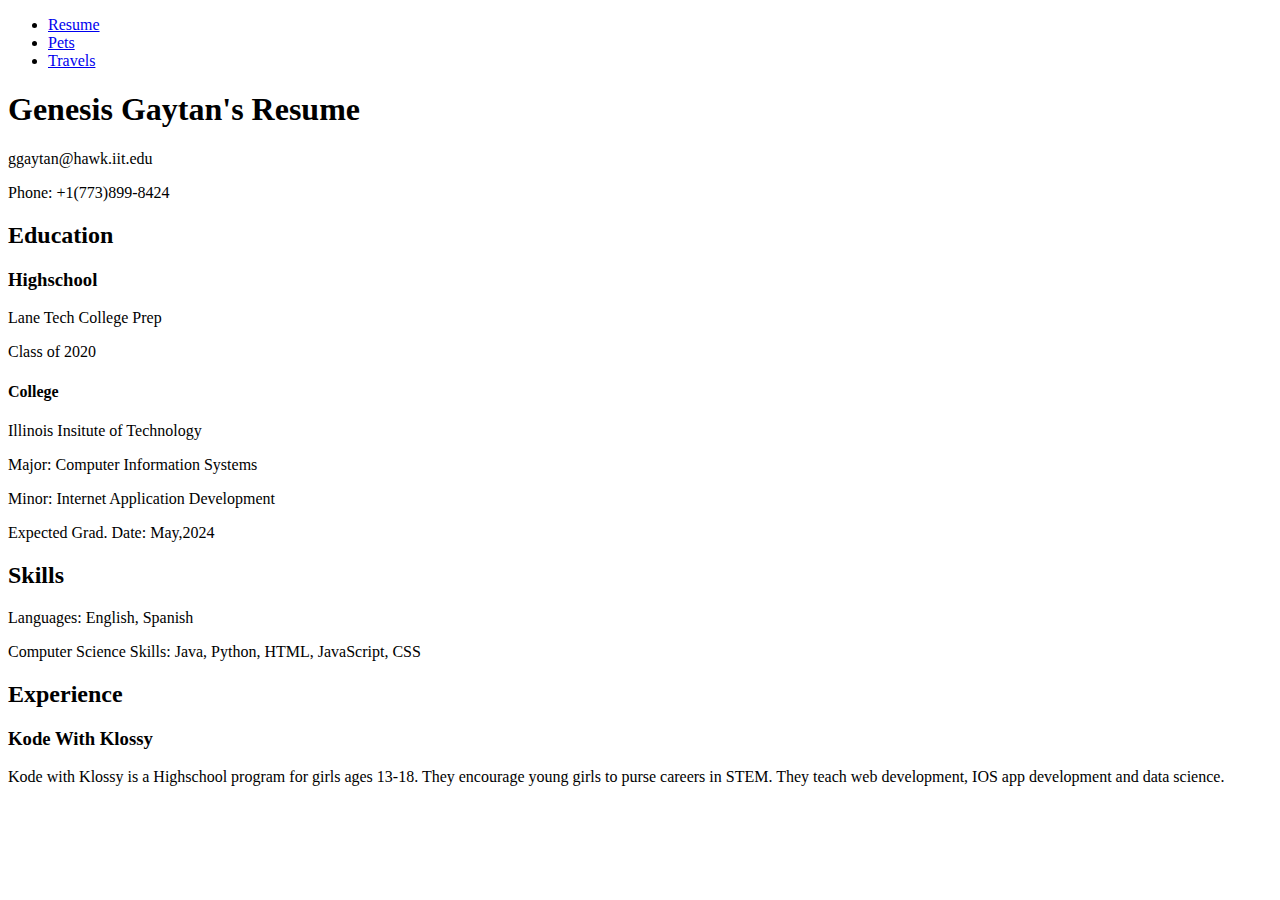
==== index.html @ 8c78dedc "Add files via upload" ====
<!DOCTYPE html>
<html lang="en">
<head>
  <meta charset="UTF-8">
  <title>Document</title>
</head>
<body>
  <header>
    <nav>
      <ul>
        <li><a href="index.html">Resume</a></li>
        <li><a href="pets.html">Pets</a></li>
        <li><a href="travel.html">Travels</a></li>
      </ul>
    </nav>
  </header>
  <h1> Genesis Gaytan's Resume</h1>
  <div>
    <p>ggaytan@hawk.iit.edu</p>
    <p>Phone: +1(773)899-8424</p>
  </div>
  <div> 
    <h2>Education</h2>
    <h3>Highschool</h3>
    <p>Lane Tech College Prep</p>
    <p>Class of 2020</p>
    <h4>College</h4>
    <p>Illinois Insitute of Technology</p>
    <p>Major: Computer Information Systems</p>
    <p>Minor: Internet Application Development</p>
    <p>Expected Grad. Date: May,2024</p>
  </div>
  <div>
    <h2>Skills</h2>
    <p>Languages: English, Spanish</p>
    <p>Computer Science Skills: Java, Python, HTML, JavaScript, CSS</p>
  </div>
  <div>
    <h2>Experience</h2>
    <h3>Kode With Klossy</h3>
    <p> Kode with Klossy is a Highschool program for girls ages 13-18. They encourage young girls to purse careers in STEM. They teach web development, IOS app development and data science.</p>
  </div>
</body>
</html>
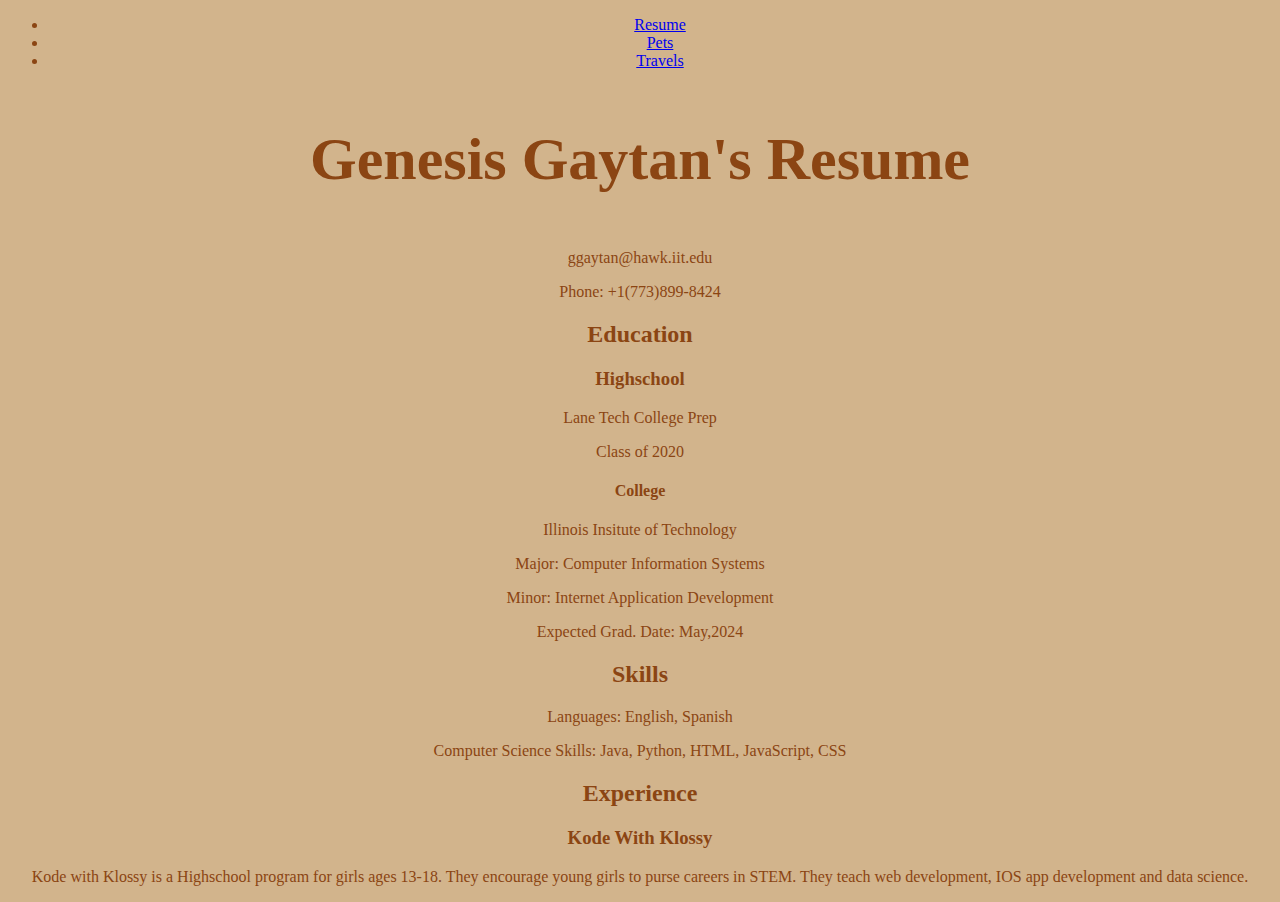
==== commit ee9d3ef0: "changes with font" ====
--- a/index.html
+++ b/index.html
@@ -1,12 +1,13 @@
 <!DOCTYPE html>
 <html lang="en">
 <head>
+  <link rel="stylesheet" href="style.css">
   <meta charset="UTF-8">
   <title>Document</title>
 </head>
-<body>
+<body id = "indexBody">
   <header>
-    <nav>
+    <nav id = "nav1">
       <ul>
         <li><a href="index.html">Resume</a></li>
         <li><a href="pets.html">Pets</a></li>
--- a/style.css
+++ b/style.css
@@ -0,0 +1,35 @@
+
+body{
+    background-color: tan;
+    color:saddlebrown;
+    text-align: center;
+    
+}
+indexBody{
+    background-color: tan;
+    color:saddlebrown;
+    text-align: center;
+    
+}
+
+img{
+    height: 500px;
+    width: 500px;
+    align-content: center;
+}
+
+h1{
+	font-size: 60px;
+	color: saddlebrown;
+	padding: 15px;
+    transition: transform 2000ms ease;
+	font-family: Times, "Times New Roman";
+	text-align: center;
+	
+}
+nav1{
+    background-color: tan;
+    color:saddlebrown;
+    
+}
+
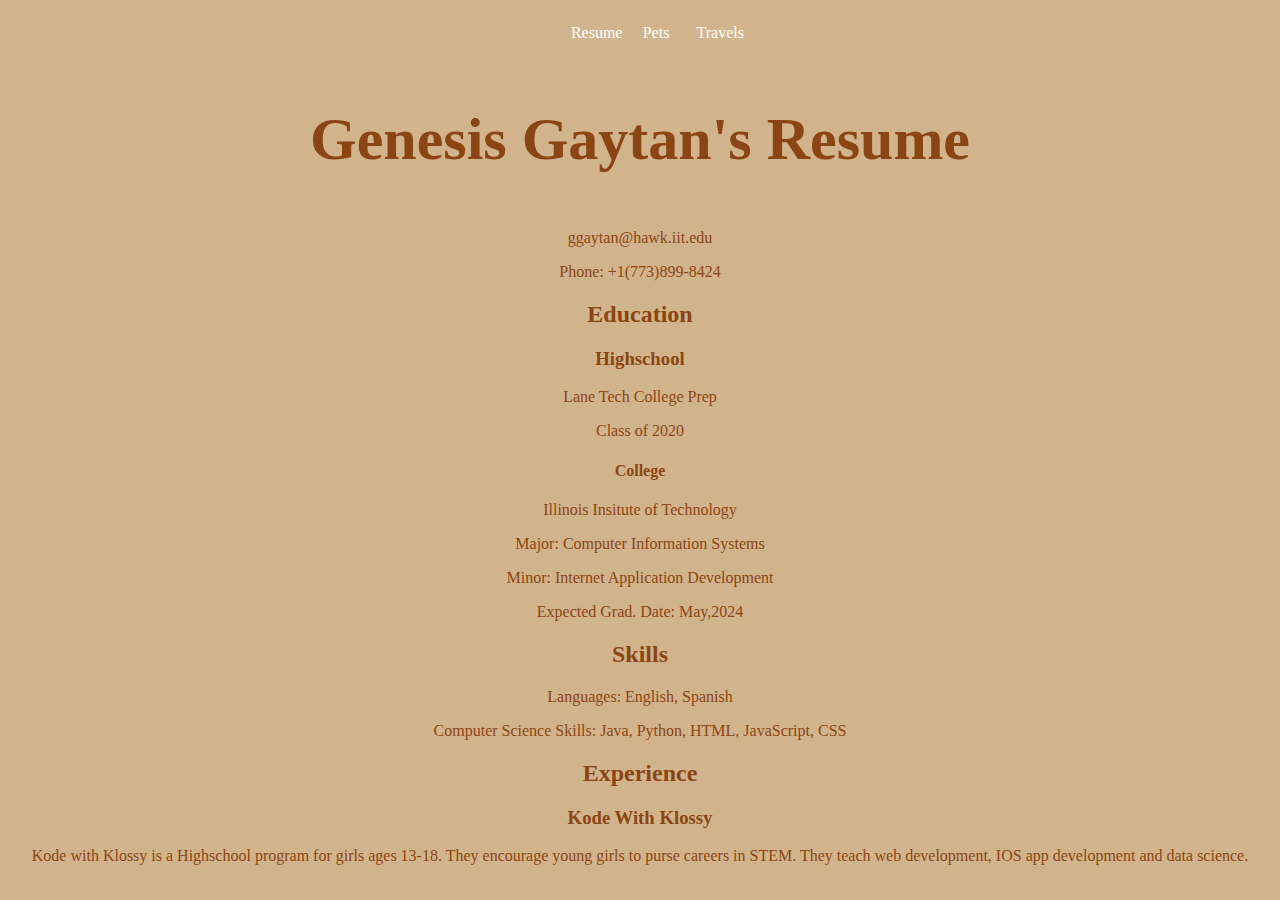
==== commit 09e4b77c: "Update index.html" ====
--- a/index.html
+++ b/index.html
@@ -1,7 +1,7 @@
 <!DOCTYPE html>
 <html lang="en">
 <head>
-  <link rel="stylesheet" href="style.css">
+  <link rel="stylesheet" href="css/style.css">
   <meta charset="UTF-8">
   <title>Document</title>
 </head>
--- a/css/style.css
+++ b/css/style.css
@@ -0,0 +1,42 @@
+
+body{
+    background-color: tan;
+    color:saddlebrown;
+    text-align: center;
+}
+img{
+    height: 500px;
+    width: 500px;
+    align-content: center;
+    border: 10px dotted saddlebrown;
+    border-radius: 50%;
+}
+iframe{
+    height: 500px;
+    width: 500px;
+}
+h1{
+	font-size: 60px;
+	color: saddlebrown;
+	padding: 15px;
+    transition: transform 2000ms ease;
+	font-family: Times, "Times New Roman";
+	text-align: center;
+    font-weight:bolder;
+}
+nav li {
+    display: inline-block;
+    margin-right: 20px;
+}
+nav a {
+    display: inline-block;
+    padding: 10px;
+    text-decoration: none;
+    padding: 15%;
+    color: white;
+}
+
+nav a:hover {
+    background-color:saddlebrown;
+    color:tan;
+}
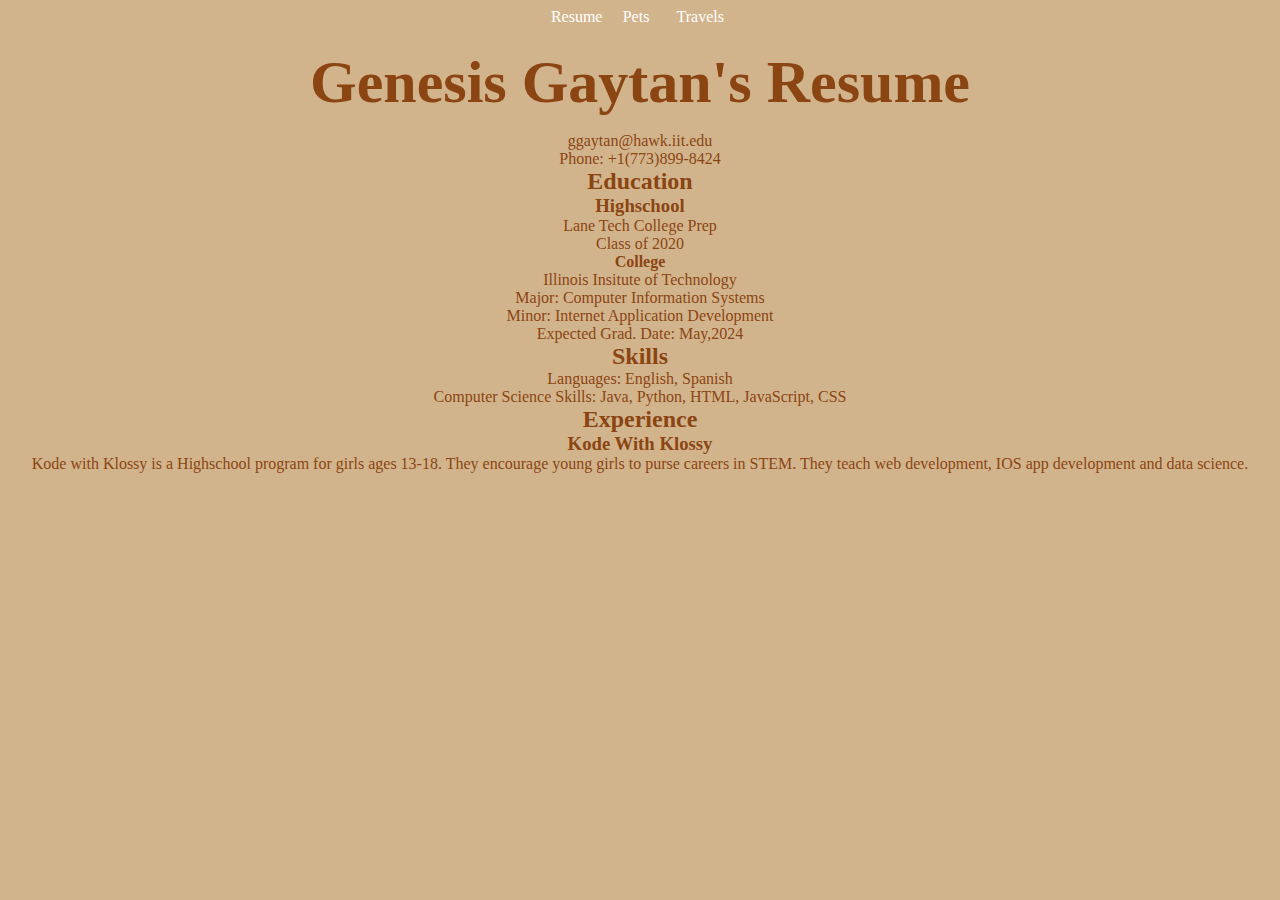
==== commit 001564f1: "linking reset sheet" ====
--- a/index.html
+++ b/index.html
@@ -2,6 +2,7 @@
 <html lang="en">
 <head>
   <link rel="stylesheet" href="css/style.css">
+  <link rel="stylesheet" href="css/reset.css">
   <meta charset="UTF-8">
   <title>Document</title>
 </head>
--- a/css/style.css
+++ b/css/style.css
@@ -1,42 +1,42 @@
 
 body{
-    background-color: tan;
-    color:saddlebrown;
-    text-align: center;
+  background-color: tan;
+  color:saddlebrown;
+  text-align: center;
 }
 img{
-    height: 500px;
-    width: 500px;
-    align-content: center;
-    border: 10px dotted saddlebrown;
-    border-radius: 50%;
+  height: 500px;
+  width: 500px;
+  align-content: center;
+  border: 10px dotted saddlebrown;
+  border-radius: 50%;
 }
 iframe{
-    height: 500px;
-    width: 500px;
+  height: 500px;
+  width: 500px;
 }
 h1{
-	font-size: 60px;
-	color: saddlebrown;
-	padding: 15px;
-    transition: transform 2000ms ease;
-	font-family: Times, "Times New Roman";
-	text-align: center;
-    font-weight:bolder;
+  font-size: 60px;
+  color: saddlebrown;
+  padding: 15px;
+  transition: transform 2000ms ease;
+  font-family: Times, "Times New Roman";
+  text-align: center;
+  font-weight:bolder;
 }
 nav li {
-    display: inline-block;
-    margin-right: 20px;
+  display: inline-block;
+  margin-right: 20px;
 }
 nav a {
-    display: inline-block;
-    padding: 10px;
-    text-decoration: none;
-    padding: 15%;
-    color: white;
+  display: inline-block;
+  padding: 10px;
+  text-decoration: none;
+  padding: 15%;
+  color: white;
 }
 
 nav a:hover {
-    background-color:saddlebrown;
-    color:tan;
+  background-color:saddlebrown;
+  color:tan;
 }
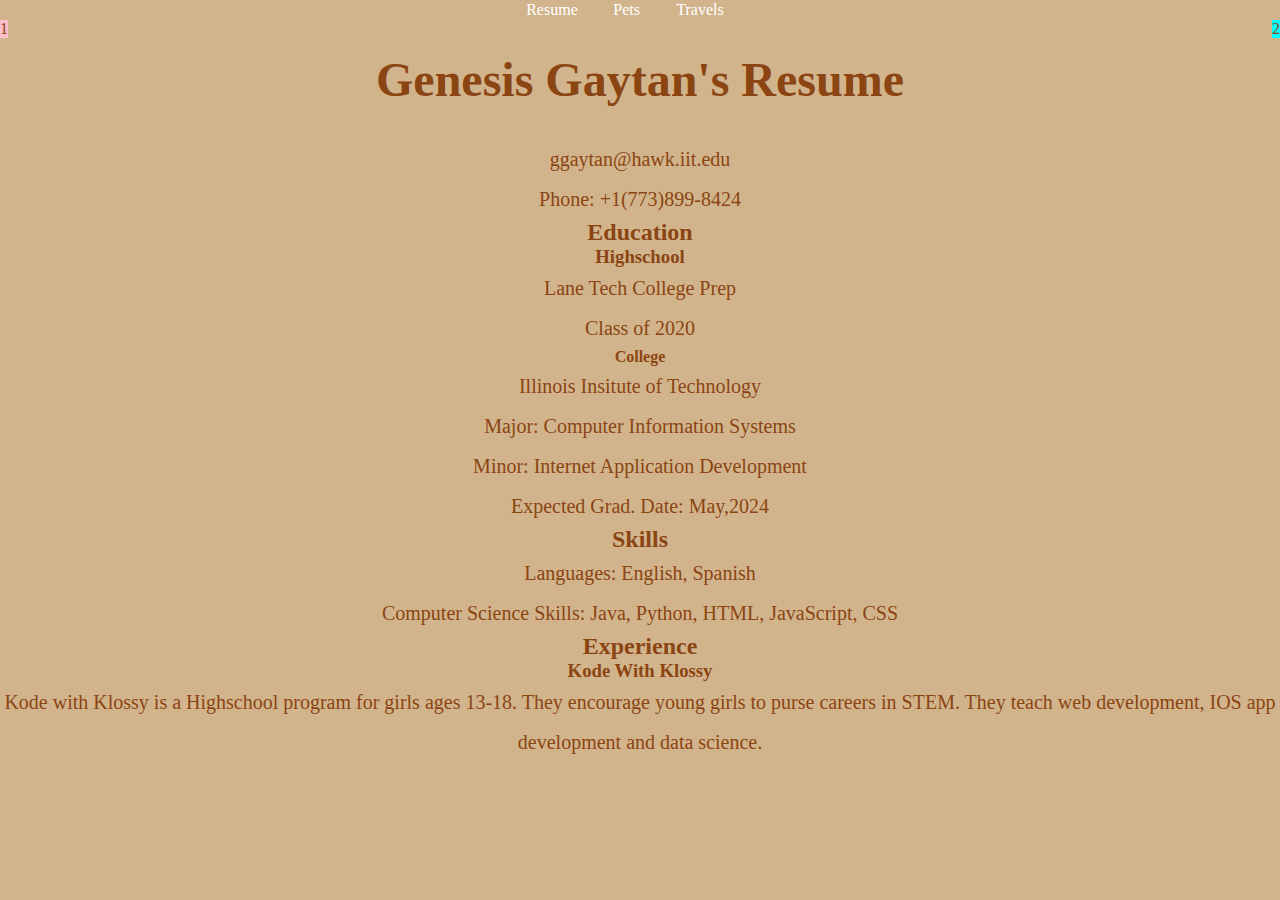
==== commit d79a9f49: "float" ====
--- a/index.html
+++ b/index.html
@@ -16,6 +16,8 @@
       </ul>
     </nav>
   </header>
+  <div class="left">1</div>
+  <div class="right">2</div>
   <h1> Genesis Gaytan's Resume</h1>
   <div>
     <p>ggaytan@hawk.iit.edu</p>
--- a/css/style.css
+++ b/css/style.css
@@ -5,34 +5,34 @@
   text-align: center;
 }
 img{
-  height: 500px;
-  width: 500px;
+  height: 60vh;
+  width: 50vw;
   align-content: center;
   border: 10px dotted saddlebrown;
   border-radius: 50%;
 }
 iframe{
-  height: 500px;
-  width: 500px;
+  height: 60vh;
+  width: 50vw;
 }
 h1{
-  font-size: 60px;
+  font-size: 3rem;
   color: saddlebrown;
-  padding: 15px;
-  transition: transform 2000ms ease;
+  padding: 2rem;
+  transition: transform 2s ease;
   font-family: Times, "Times New Roman";
   text-align: center;
   font-weight:bolder;
 }
 nav li {
   display: inline-block;
-  margin-right: 20px;
+  margin-right: 2rem;
 }
 nav a {
   display: inline-block;
-  padding: 10px;
+  padding: 1rem;
   text-decoration: none;
-  padding: 15%;
+  padding: 2%;
   color: white;
 }
 
@@ -40,3 +40,16 @@
   background-color:saddlebrown;
   color:tan;
 }
+p{
+    line-height:2;
+    font-size: 20px;
+}
+.left {
+    float: left;
+    background: pink;
+  }
+  
+  .right {
+    float: right;
+    background: cyan;
+  }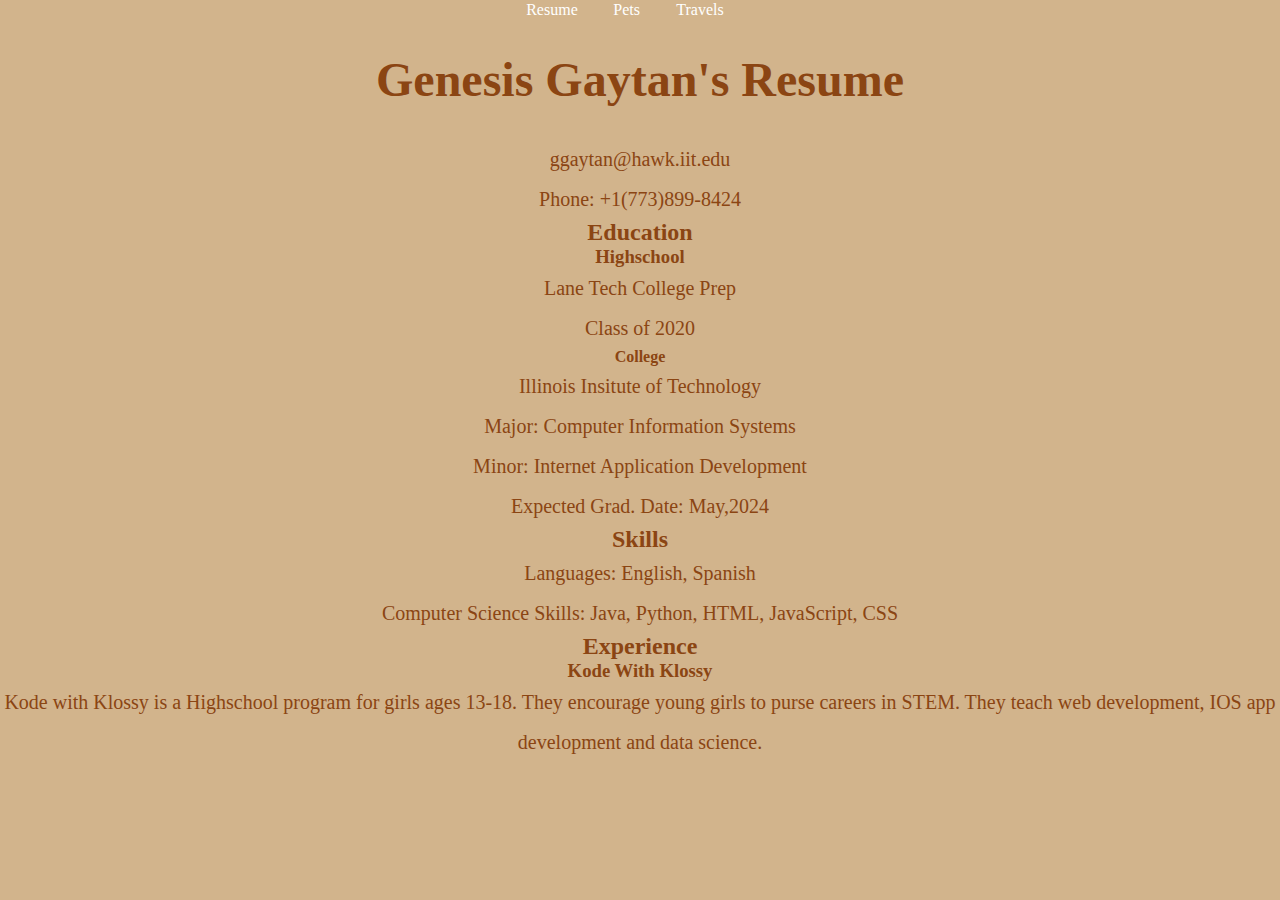
==== commit 4213ebad: "left and right bounds" ====
--- a/index.html
+++ b/index.html
@@ -16,8 +16,8 @@
       </ul>
     </nav>
   </header>
-  <div class="left">1</div>
-  <div class="right">2</div>
+  <div class="left"></div>
+  <div class="right"></div>
   <h1> Genesis Gaytan's Resume</h1>
   <div>
     <p>ggaytan@hawk.iit.edu</p>
--- a/css/style.css
+++ b/css/style.css
@@ -46,6 +46,7 @@
 }
 .left {
     float: left;
+    margin-right: 10%;
     background: pink;
   }
   
